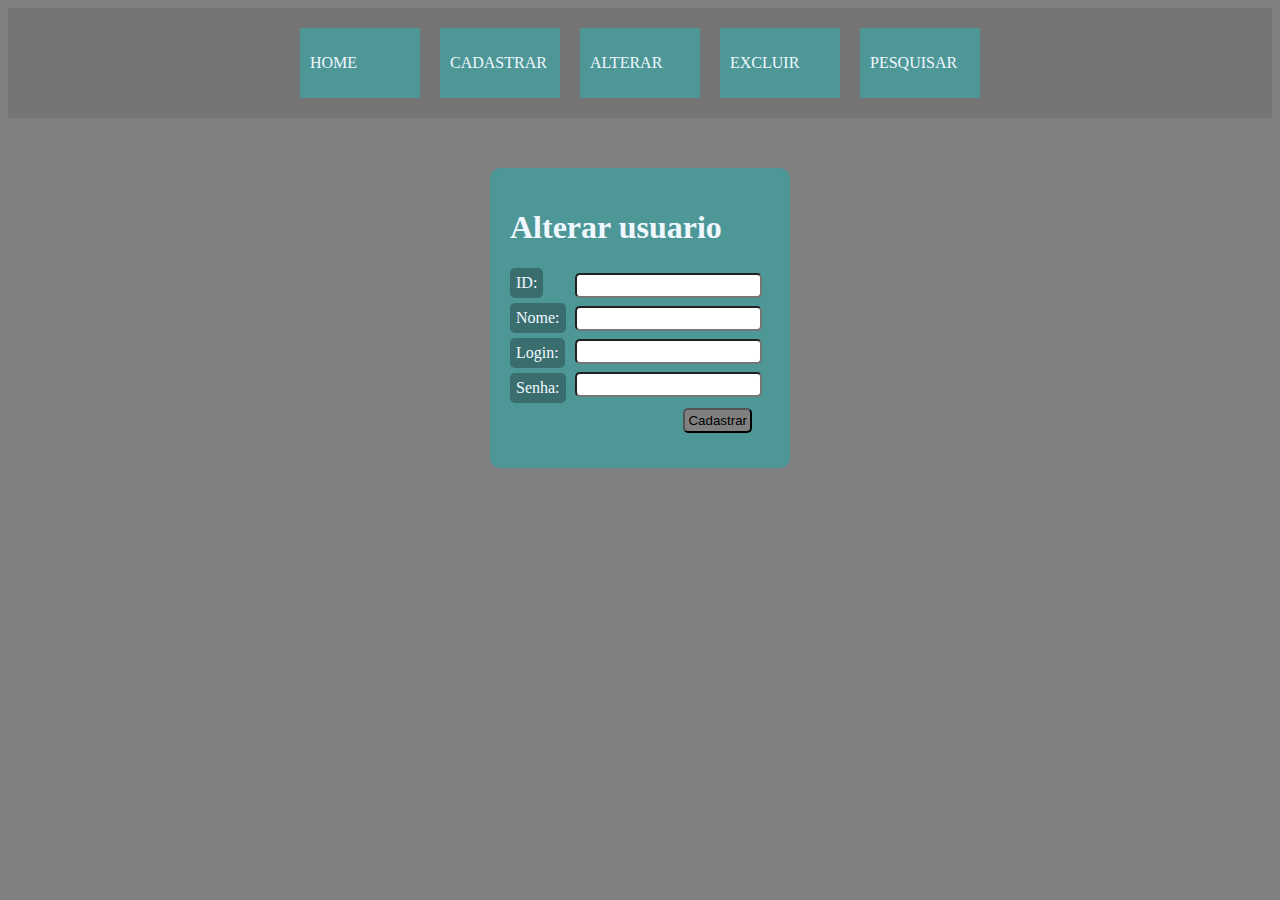
==== CrudConnetion/src/main/webapp/frmaltusuario.html @ ad476645 "Melhoras na tela de cadastro" ====
<!DOCTYPE html>
    <html lang="pt-br">
    <head>
        <meta charset="UTF-8">
        <meta name="viewport" content="width=device-width, initial-scale=1.0">
        <title>Alterar de usuário</title>
        <link rel="stylesheet" href="style.css">
        <link rel="stylesheet" href="stylefrm.css">
    </head>
    
    <body>
        <header>
            <a href="#">HOME</a>
            <a href="frmusuario.html">CADASTRAR</a>
            <a href="frmaltusuario.html">ALTERAR</a>
            <a href="#">EXCLUIR</a>
            <a href="#">PESQUISAR</a>
        </header>
    
        <form action="usucontroller.do" method="post">
            <h1 style="color: aliceblue;">Alterar usuario</h1>
            
            <div id="div01">
                <div id="divL">
                    <label style="color: aliceblue;">ID: </label>
                    <label style="color: aliceblue;">Nome: </label>
                    <label style="color: aliceblue;">Login: </label>
                    <label style="color: aliceblue;">Senha: </label>
                </div>
                <div>
                    <input type="text" name="txtid" value="">
                    <input type="text" name="txtnome" value="">
                    <input type="text" name="txtlogin" value="">
                    <input type="password" name="txtsenha" value="" maxlength="6">
                </div>
            </div>
            
            <div id="sub01"><input type="submit" value="Cadastrar" id="sub02"></div>
        </form>
    </body>
    
    </html>
---- CrudConnetion/src/main/webapp/style.css ----
html{  
    background-color: grey;
    margin: 0;
    box-sizing: border-box; 
}

header{
    background-color: rgb(117, 117, 117);
    margin-bottom: 50px;
    height: 110px;
    display: flex;
    justify-content: center;
    align-items: center;
}

a{
    background-color: rgb(78, 151, 151);
    height: 50px;
    width: 100px;
    margin: 10px;
    display: flex;
    align-items: center;
    padding: 10px;
    text-decoration: none;
    color: aliceblue;
}    

a:hover{
    background-color: rgb(102, 201, 201);
    transition: 0.1s;
}
---- CrudConnetion/src/main/webapp/stylefrm.css ----
form{
    background-color: rgb(78, 151, 151);
    height: 300px;
    width: 300px;
    box-sizing: border-box;
    margin: auto;
    padding: 20px;
    border-radius: 10px;
    
 }

 input{
    margin: 2%;
    border-radius: 5px;
    padding: 3px;
}

label{
    background-color: rgb(58, 110, 110);
    padding: 6px;
    border-radius: 5px;
    
}



#sub01{
    display: flex;
    justify-content: end;

}

#div01{
    display: flex;
    justify-content: center;
    align-items: center;
    gap: 5px;
}

#sub02{
    margin-right: 18px;
    background-color: grey;
}

#sub02:hover{
    background-color: rgb(102, 201, 201);
    transition: 0.1s;
}

#divL{
    display: flex;
    flex-wrap: wrap;
    gap: 5px;
}
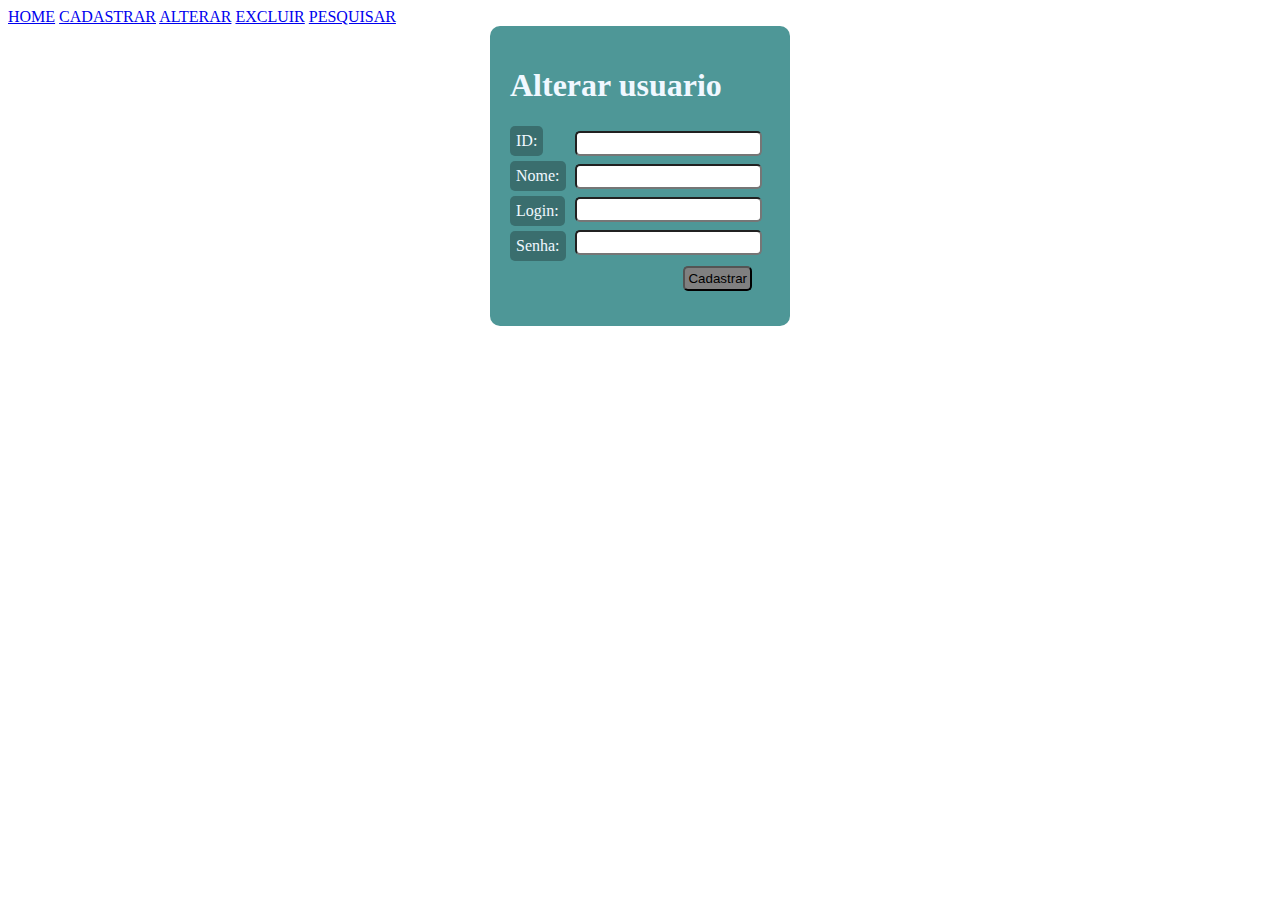
==== commit d57cc772: "Implementando uma tabela HTML" ====
--- a/CrudConnetion/src/main/webapp/frmaltusuario.html
+++ b/CrudConnetion/src/main/webapp/frmaltusuario.html
@@ -3,8 +3,8 @@
     <head>
         <meta charset="UTF-8">
         <meta name="viewport" content="width=device-width, initial-scale=1.0">
-        <title>Alterar de usuário</title>
-        <link rel="stylesheet" href="style.css">
+        <title>Alterar usuário</title>
+        <link rel="sty lesheet" href="style.css">
         <link rel="stylesheet" href="stylefrm.css">
     </head>
     
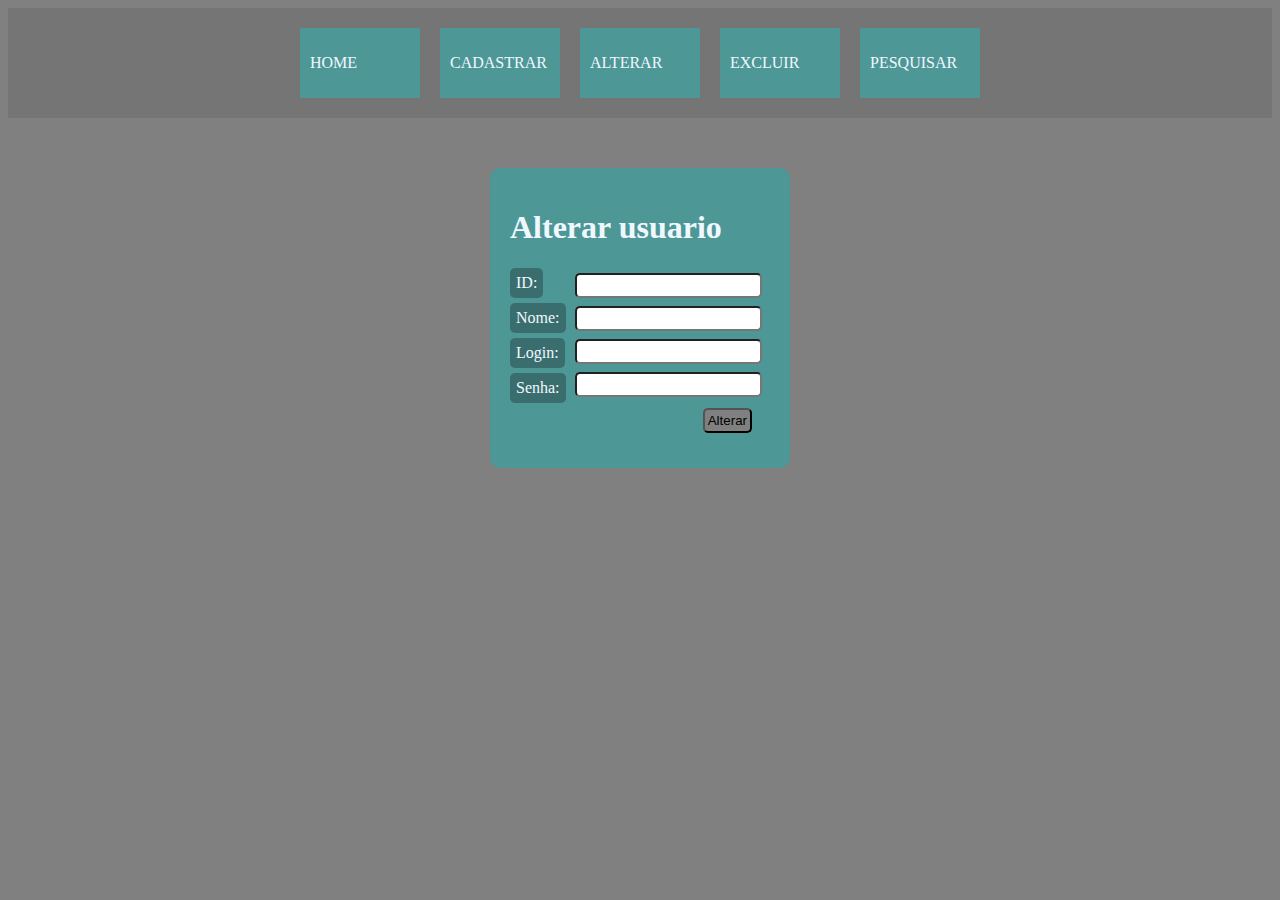
==== commit b929f797: "Fiz funcionar a função alterar" ====
--- a/CrudConnetion/src/main/webapp/frmaltusuario.html
+++ b/CrudConnetion/src/main/webapp/frmaltusuario.html
@@ -4,7 +4,7 @@
         <meta charset="UTF-8">
         <meta name="viewport" content="width=device-width, initial-scale=1.0">
         <title>Alterar usuário</title>
-        <link rel="sty lesheet" href="style.css">
+        <link rel="stylesheet" href="style.css">
         <link rel="stylesheet" href="stylefrm.css">
     </head>
     
@@ -17,7 +17,7 @@
             <a href="#">PESQUISAR</a>
         </header>
     
-        <form action="usucontroller.do" method="post">
+        <form action="usucontroller.do" method="post" autocomplete="off">
             <h1 style="color: aliceblue;">Alterar usuario</h1>
             
             <div id="div01">
@@ -35,8 +35,9 @@
                 </div>
             </div>
             
-            <div id="sub01"><input type="submit" value="Cadastrar" id="sub02"></div>
+            <div id="sub01"><input type="submit" name="btnsubmit" value="Alterar" id="sub02" ></div>
         </form>
+
     </body>
     
     </html>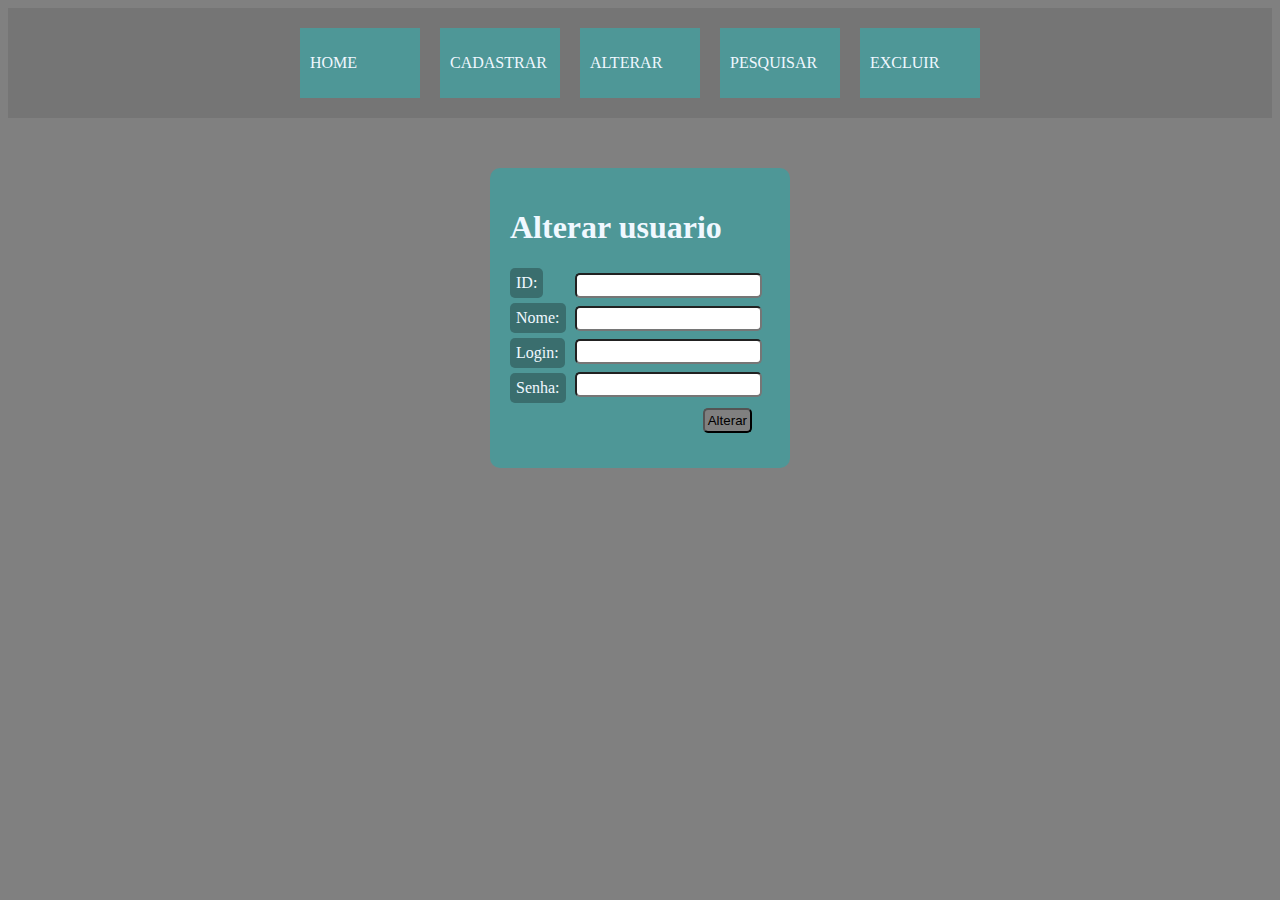
==== commit fc716c1c: "Tabela implementada, em testes" ====
--- a/CrudConnetion/src/main/webapp/frmaltusuario.html
+++ b/CrudConnetion/src/main/webapp/frmaltusuario.html
@@ -13,8 +13,8 @@
             <a href="#">HOME</a>
             <a href="frmusuario.html">CADASTRAR</a>
             <a href="frmaltusuario.html">ALTERAR</a>
-            <a href="#">EXCLUIR</a>
-            <a href="#">PESQUISAR</a>
+            <a href="frmbuscarusuario.html">PESQUISAR</a>
+            <a href="frmexcluirusuario.html">EXCLUIR</a>
         </header>
     
         <form action="usucontroller.do" method="post" autocomplete="off">
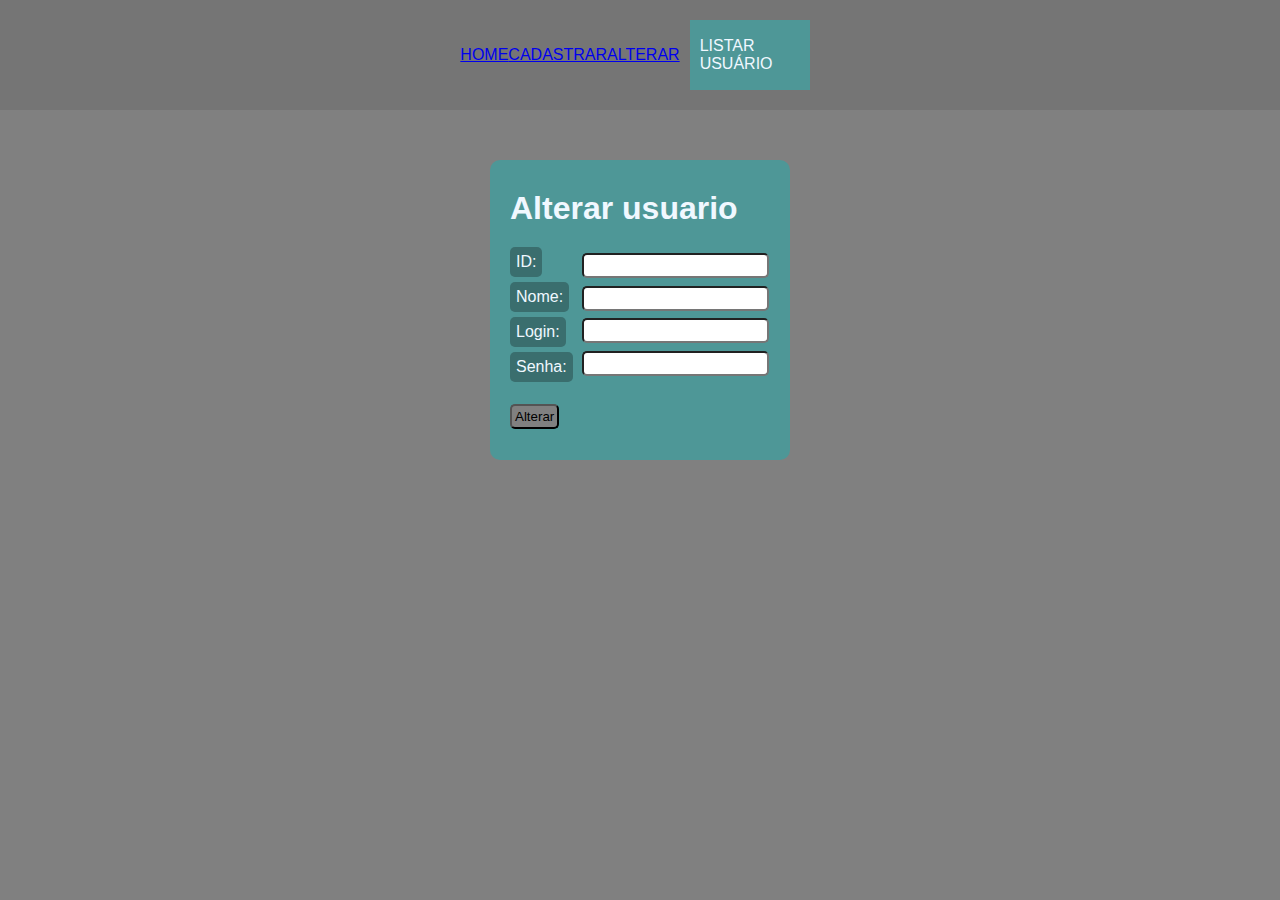
==== commit d2c8227c: "ERROS CORRIGIDOS" ====
--- a/CrudConnetion/src/main/webapp/frmaltusuario.html
+++ b/CrudConnetion/src/main/webapp/frmaltusuario.html
@@ -4,8 +4,8 @@
         <meta charset="UTF-8">
         <meta name="viewport" content="width=device-width, initial-scale=1.0">
         <title>Alterar usuário</title>
-        <link rel="stylesheet" href="style.css">
-        <link rel="stylesheet" href="stylefrm.css">
+        <link rel="stylesheet" href="styles/style.css">
+        <link rel="stylesheet" href="styles/stylefrm.css">
     </head>
     
     <body>
@@ -13,12 +13,11 @@
             <a href="#">HOME</a>
             <a href="frmusuario.html">CADASTRAR</a>
             <a href="frmaltusuario.html">ALTERAR</a>
-            <a href="frmbuscarusuario.html">PESQUISAR</a>
-            <a href="frmexcluirusuario.html">EXCLUIR</a>
+            <a id="nav" href="usucontroller.do">LISTAR USUÁRIO</a>
         </header>
     
-        <form action="usucontroller.do" method="post" autocomplete="off">
-            <h1 style="color: aliceblue;">Alterar usuario</h1>
+        <form action="usucontroller.do" method="post" autocomplete="off" style="margin-top: 0%;">
+            <h1 style="color: aliceblue; ">Alterar usuario</h1>
             
             <div id="div01">
                 <div id="divL">
--- a/CrudConnetion/src/main/webapp/styles/style.css
+++ b/CrudConnetion/src/main/webapp/styles/style.css
@@ -0,0 +1,31 @@
+html{  
+    background-color: grey;
+    margin: 0;
+    box-sizing: border-box; 
+}
+
+header{
+    background-color: rgb(117, 117, 117);
+    margin-bottom: 50px;
+    height: 110px;
+    display: flex;
+    justify-content: center;
+    align-items: center;
+}
+
+#nav{
+    background-color: rgb(78, 151, 151);
+    height: 50px;
+    width: 100px;
+    margin: 10px;
+    display: flex;
+    align-items: center;
+    padding: 10px;
+    text-decoration: none;
+    color: aliceblue;
+}    
+
+#nav:hover{
+    background-color: rgb(102, 201, 201);
+    transition: 0.1s;
+}
--- a/CrudConnetion/src/main/webapp/styles/stylefrm.css
+++ b/CrudConnetion/src/main/webapp/styles/stylefrm.css
@@ -0,0 +1,65 @@
+*{
+    font-family: Arial, Helvetica, sans-serif;
+    margin: 0;
+    
+}
+
+form{
+    background-color: rgb(78, 151, 151);
+    height: 300px;
+    width: 300px;
+    box-sizing: border-box;
+    margin: auto;
+    padding: 20px;
+    border-radius: 10px;
+    display: flex;
+    align-items: center;
+    flex-wrap: wrap;
+    margin-top: 10%;
+    
+    
+ }
+
+ input{
+    margin: 2%;
+    border-radius: 5px;
+    padding: 3px;
+}
+
+label{
+    background-color: rgb(58, 110, 110);
+    padding: 6px;
+    border-radius: 5px;
+    
+}
+
+
+
+#sub01{
+    display: flex;
+    justify-content: end;
+
+}
+
+#div01{
+    display: flex;
+    justify-content: center;
+    align-items: center;
+    gap: 5px;
+}
+
+#sub02{
+    margin-right: 18px;
+    background-color: grey;
+}
+
+#sub02:hover{
+    background-color: rgb(102, 201, 201);
+    transition: 0.1s;
+}
+
+#divL{
+    display: flex;
+    flex-wrap: wrap;
+    gap: 5px;
+}